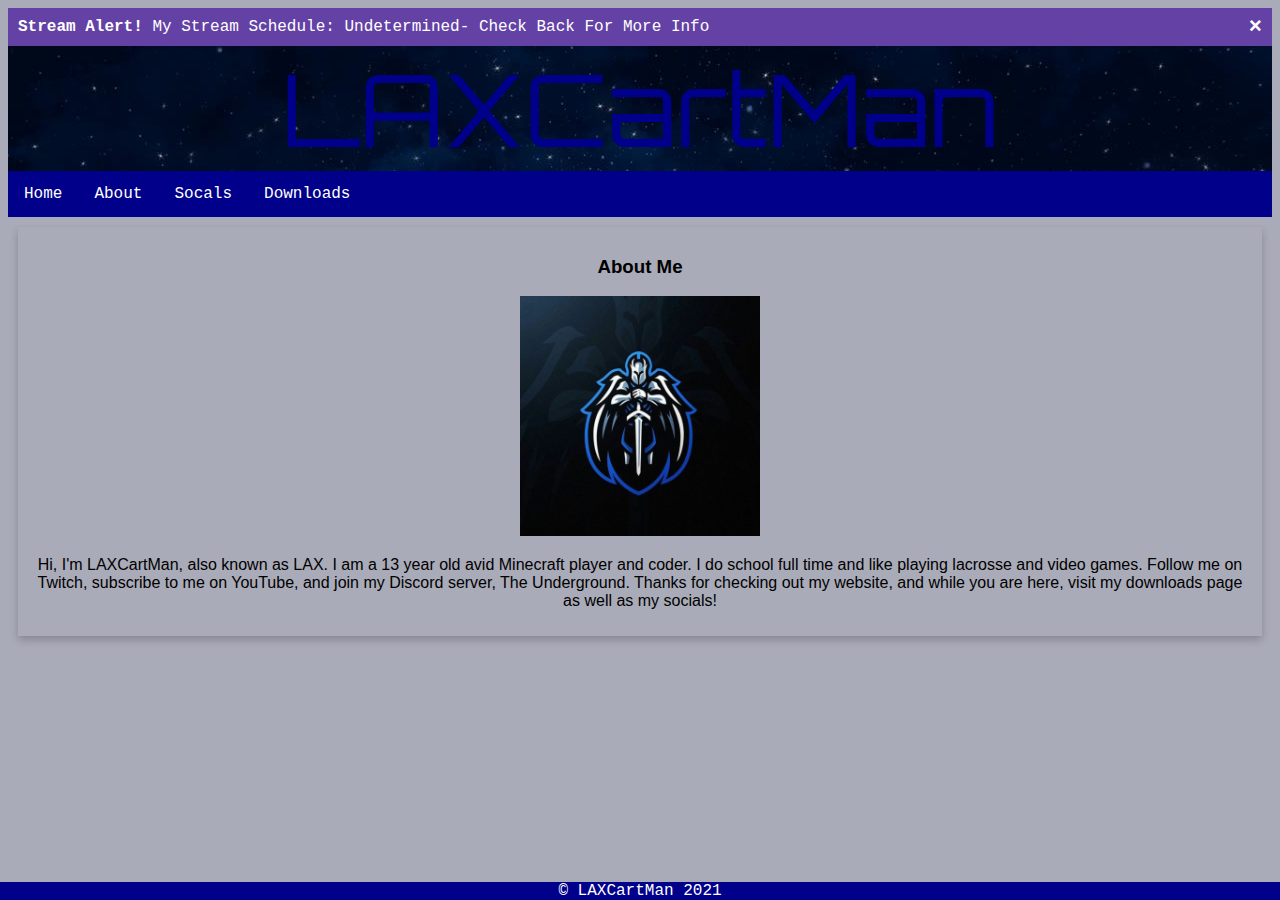
==== pages/about.html @ 186d5520 "About Me" ====
<!DOCTYPE html> 
<html> 
<body>
<head>
<!-- Import Things -->
  <link href="https://fonts.googleapis.com/css2?family=Orbitron:wght@500&display=swap" rel="stylesheet">
  <meta name="viewport" content="width=device-width, initial-scale=1">
<link rel="stylesheet" href="/index.css">
  <!-- Title -->
  <title>LAXCartMan | About</title>        
</head>
<!-- Stream Schedule Banner-->
<div class="alert">
  <span class="closebtn" onclick="this.parentElement.style.display='none';">&times;</span> 
  <strong>Stream Alert!</strong> My Stream Schedule: Undetermined- Check Back For More Info 
</div>
<!-- Header -->
  <header class="h-text h-background"><a class="h-text" href="/index.html ">LAXCartMan</a></header>
<!-- Navigation -->
<ul class="nav-ul">
  <li class="nav-li"><a href="/index.html">Home</a></li>
  <li class="nav-li"><a href="about.html">About</a></li>
  <li class="nav-li"><a href="socials.html">Socals</a></li>
  <li class="dropdown nav-li">
    <a href="javascript:void(0)" class="dropbtn">Downloads </a>
    <div class="dropdown-content">
      <a href="downloads.html">Texture Packs</a>
      <a href="downloads.html">Other</a>
      </div>
  </li>
</ul>
<!-- Logo & About Card-->
<div class="card-1">
    <h3>About Me</h3>
        <img src="/images/Main LAXCartMan Logo.png" class="images-2">
    <p>Hi, I'm LAXCartMan, also known as LAX.  I am a 13 year old avid Minecraft player and coder.  I do school full time and like playing lacrosse and video games.  Follow me on Twitch, subscribe to me on YouTube, and join my Discord server, The Underground.  Thanks for checking out my website, and while you are here, visit my downloads page as well as my socials!</p>
    </div>

<!-- Footer -->
  <footer class="f-text">
  <a href="https://www.youtube.com/watch?v=dQw4w9WgXcQ&ab_channel=RickAstleyVEVO" target="_blank">© LAXCartMan 2021</a>
  </footer>
  </body>
</html>
---- index.css ----
/* Customize Background Color */
body {
  background-color: #AAABB8;
  min-height: 100vh-;
}
/* Header Custimization */
.h-text { /* Header Text */
  font-family:'Orbitron', sans-serif;
  font-size: 100px;
  text-align: center;
  color: darkblue;
  text-decoration: none;
}
.h-text:hover {
  color: blue;
  text-decoration: none;
}

.h-background { /* Header Background */
  background-image: url(https://laxcartman.github.io/images/header-background.jpg);
  height: 125px;
  

}
/* Navigation Custimization */
.nav-ul {  /* Navigation UL */
  list-style-type: none;
  margin: 0;
  padding: 0;
  overflow: hidden;
  background-color: darkblue;
  font-family: 'Courier New';
}

.nav-li {  /* Navigation LI */
  float: left;
}

.nav-li a, .dropbtn {  /* Navigation LI Active, Drop Button */
  display: inline-block;
  color: white;
  text-align: center;
  padding: 14px 16px;
  text-decoration: none;
}

.nav-li a:hover, .dropdown:hover .dropbtn {  /* Navigation LI :Hover, Dropdown:hover, Drop Button*/
  background-color: blue;
}

.nav-li.dropdown {
  display: inline-block;
}

.dropdown-content {
  display: none;
  position: absolute;
  background-color: #f9f9f9;
  min-width: 160px;
  box-shadow: 0px 8px 16px 0px rgba(0,0,0,0.2);
  z-index: 1;
}

.dropdown-content a {
  color: black;
  padding: 12px 16px;
  text-decoration: none;
  display: block;
  text-align: left;
}

.dropdown-content a:hover {background-color: #f1f1f1;}

.dropdown:hover .dropdown-content {
  display: block;
}
/* Footer Custimizaton */
.f-text {
  text-decoration: none;
  font-family: 'Courier New';
  color: white;
  background-color: darkblue;
  left: 0;
  bottom: 0;
  width: 100%;
  position: fixed;
  text-align: center;
}

.f-text a {
  color: white;
  text-decoration: none;
  padding: 0px 16px; 
  text-align: center;
}
.f-text a:hover {
  background-color: blue;
}
/* Stream Alert */ 
.alert {
  padding: 10px;
  background-color: #6441a5;
  color: white;
  font-family: 'Courier New', Courier, monospace;
  text-decoration: none;
}

.closebtn {
  margin-left: 15px;
  color: white;
  font-weight: bold;
  float: right;
  font-size: 22px;
  line-height: 20px;
  cursor: pointer;
  transition: 0.3s;
}

.closebtn:hover {
  color: black;
}
/* Image Custimation */
.images {
  width: 350px;
}
.images-1 {
  width: 473px;
}
.images-2 {
  width: 240px;
}
.card {
  box-shadow: 0 4px 8px 0 rgba(0, 0, 0, 0.2);
  max-width: 350px;
  margin: 10px;
  text-align: center;
  font-family: arial;
  float: left;
}

.card-1 {
  box-shadow: 0 4px 8px 0 rgba(0, 0, 0, 0.2);
  max-width: 1920px;
  padding: 10px;
  margin: 10px;
  text-align: center;
  font-family: arial;
  float: left;
}
.card-2 {
  box-shadow: 0 4px 8px 0 rgba(0, 0, 0, 0.2);
  max-width: 1920px;
  margin: 10px;
  padding: 10px;
  text-align: center;
  font-family: arial;
  float: left;
}
.card-3 {
  box-shadow: 0 4px 8px 0 rgba(0, 0, 0, 0.2);
  max-width: 1920px;
  margin: 10px;
  padding: 10px;
  text-align: center;
  font-family: arial;
  float: left;
}
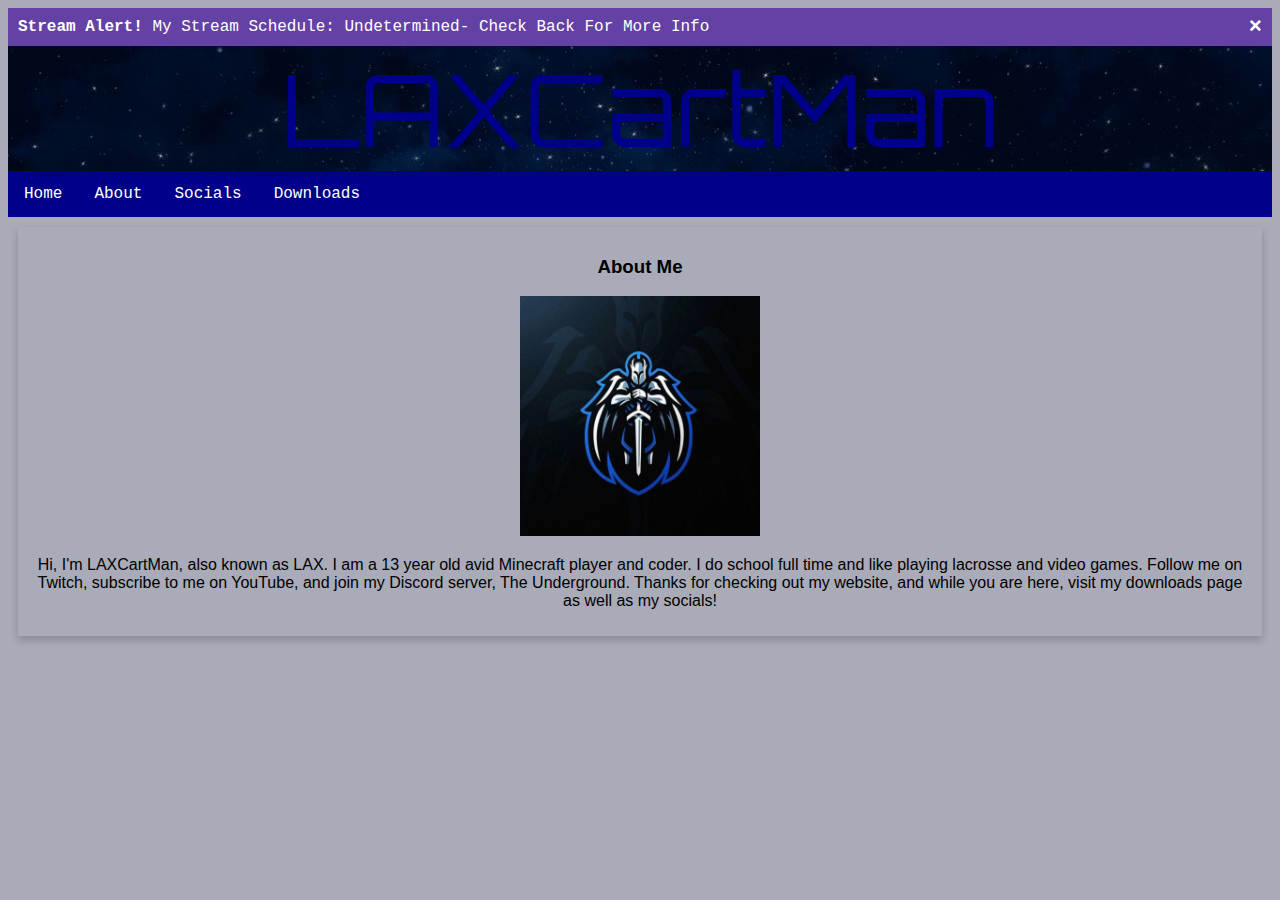
==== commit 23e4e5e3: "Added socials page" ====
--- a/pages/about.html
+++ b/pages/about.html
@@ -20,7 +20,7 @@
 <ul class="nav-ul">
   <li class="nav-li"><a href="/index.html">Home</a></li>
   <li class="nav-li"><a href="about.html">About</a></li>
-  <li class="nav-li"><a href="socials.html">Socals</a></li>
+  <li class="nav-li"><a href="socials.html">Socials</a></li>
   <li class="dropdown nav-li">
     <a href="javascript:void(0)" class="dropbtn">Downloads </a>
     <div class="dropdown-content">
@@ -36,10 +36,5 @@
     <p>Hi, I'm LAXCartMan, also known as LAX.  I am a 13 year old avid Minecraft player and coder.  I do school full time and like playing lacrosse and video games.  Follow me on Twitch, subscribe to me on YouTube, and join my Discord server, The Underground.  Thanks for checking out my website, and while you are here, visit my downloads page as well as my socials!</p>
     </div>
 
-<!-- Footer -->
-  <footer class="f-text">
-  <a href="https://www.youtube.com/watch?v=dQw4w9WgXcQ&ab_channel=RickAstleyVEVO" target="_blank">© LAXCartMan 2021</a>
-  </footer>
-  </body>
-</html> 
-      
+
+    
